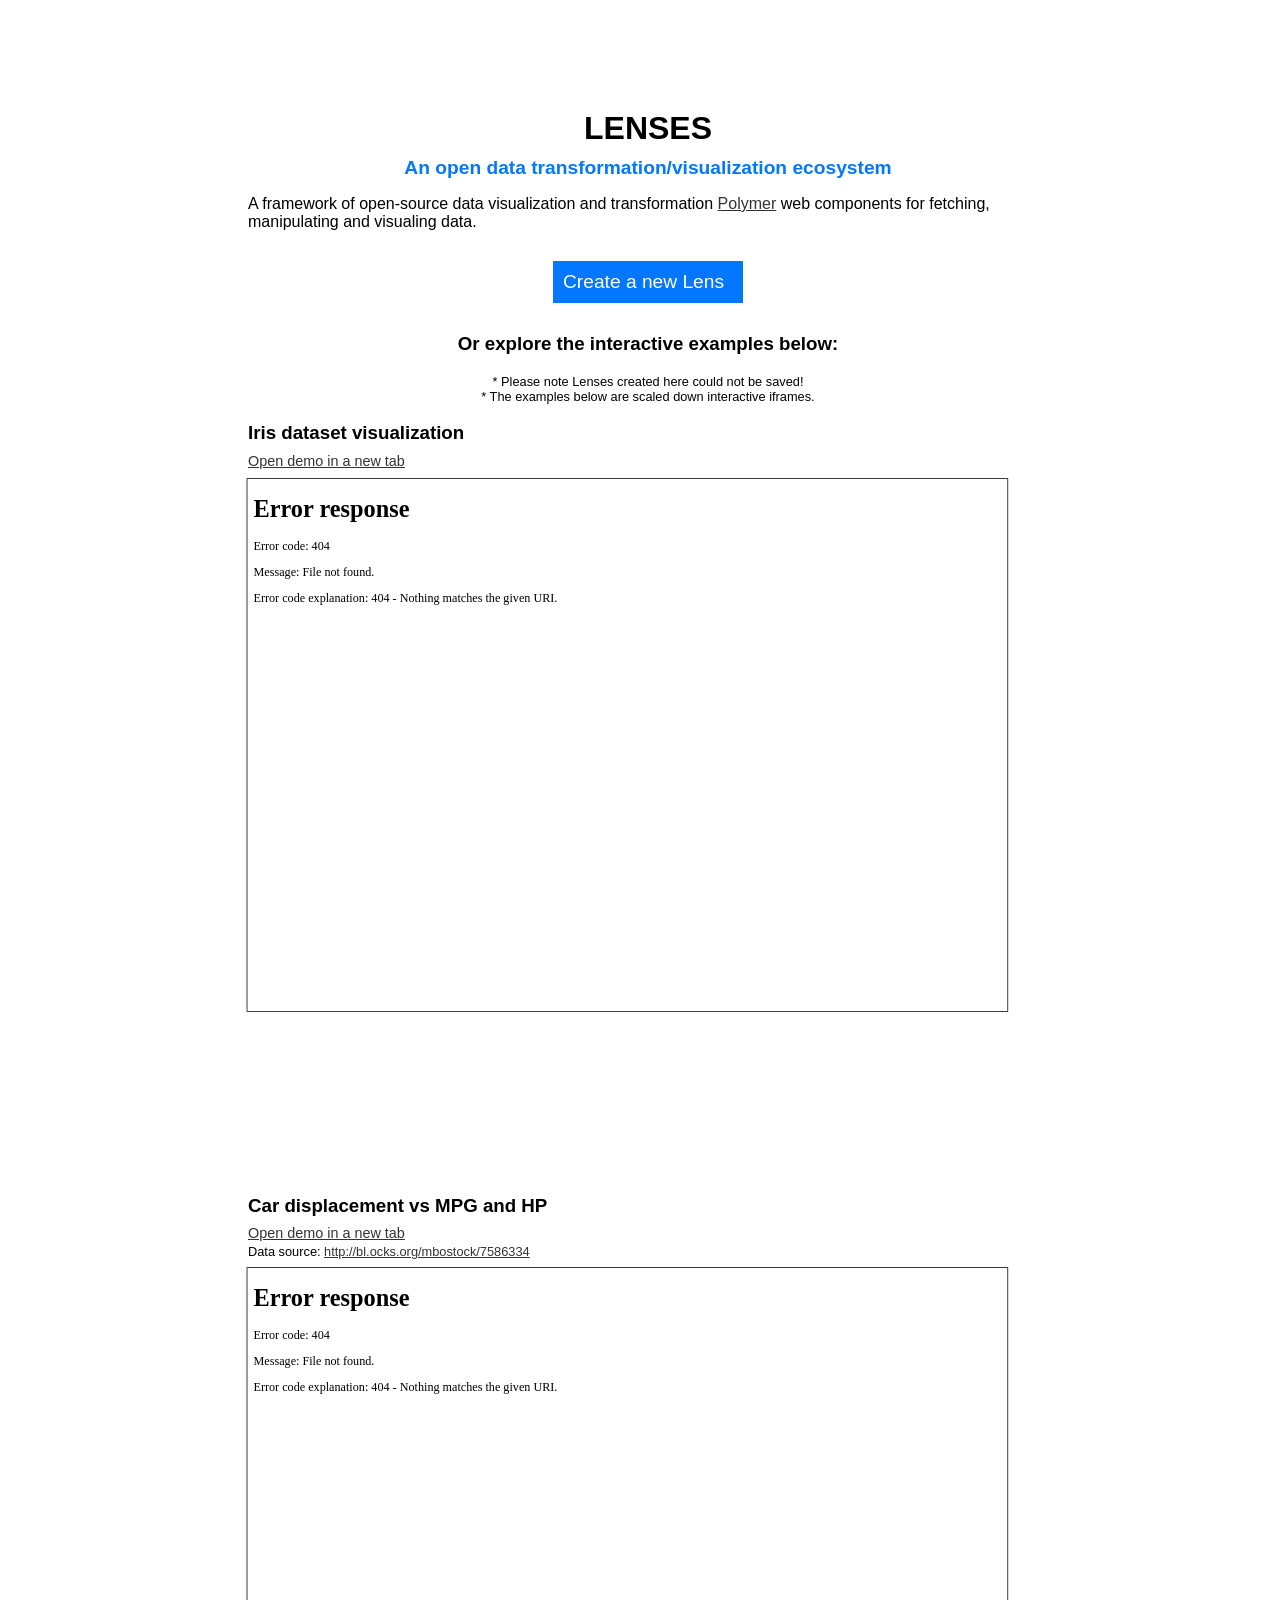
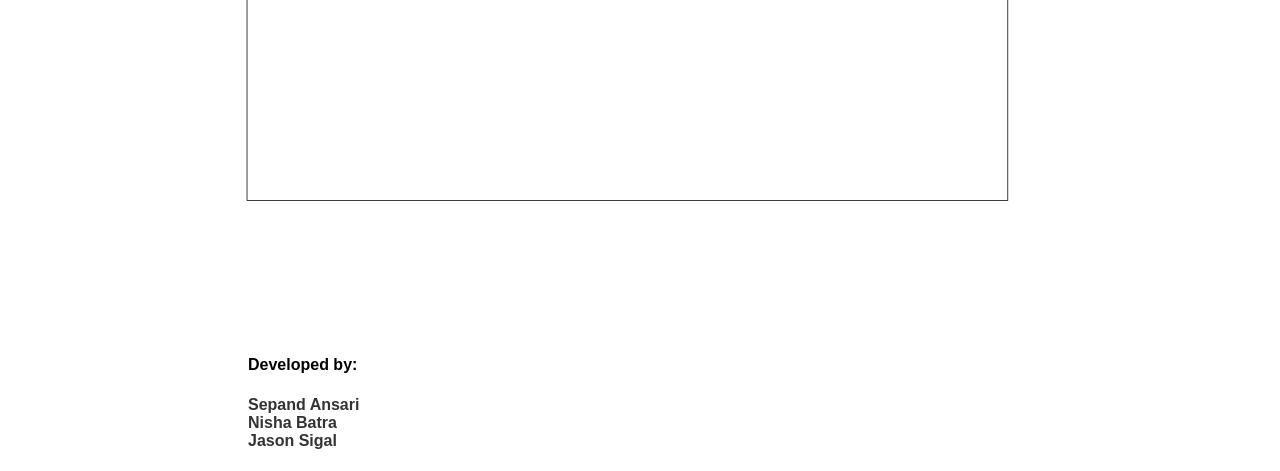
==== index.html @ fa1a667d "start merging upstream, css tweaks, remove pathObserver in _connectAttributes" ====
<!doctype html>
<html lang="">
  <head>
    <meta charset="utf-8">
    <meta name="viewport" content="width=device-width, initial-scale=1">
    <script src="../webcomponentsjs/webcomponents.js"></script>
    <link rel="import" href="../polymer/polymer.html">
    <link rel="import" href="../core-component-page/core-component-page.html">
    <style>
      html, body {width: 100%;}
      body {
        font-family: 'open-sans', arial, helvetica;
      }

      h1, h2 {
        text-align: center;
      }

      h1 {
        background: url(https://avatars3.githubusercontent.com/u/8629151?v=3&s=200) 50% 0 no-repeat;
        height: 125px;
        line-height: 7em;
        margin: 0.5em;
      }
      h2 {
        color: #0377FF;
        font-size: 1.2em;
        margin: 0;

      }

      a, a:hover, a:visited {
        color: #333;
      }

      .lens-example {
        width: 1000px;
        height: 700px;
        border: 1px solid black;
        transform: scale(0.76) translate(0,0) translate(-160px, -100px);
      }
      .container {
        width: 800px;
        margin: 0 auto;
      }
      .examples {
        width: 800px;
        padding: 0;
        margin: 0 auto;
        list-style: none;
      }
      .examples h3 {
        margin-bottom: .4em;
      }
      .examples .info {
        font-size: 0.8em;
        margin-top: 2px;
      }
      h3.explore {
        text-align: center;
      }
      .create, .create:visited, .create:hover {
        padding: 10px;
        background-color: #0377FF;
        color: #FFF;
        text-decoration: none;
        margin: 30px auto;
        width: 170px;
        display: block;
        font-size: 1.2em;

      }
      .notice {
        font-size: 0.8em;
        text-align: center;
        

      }
      .open-demo, .open-demo:hover, .open-demo:visited {
        color: #333;
        text-decoration: underline;
        font-size: 0.9em;
      }

      ul {
        padding: 0;
        list-style: none;
      }
      .developed {
        margin-top: -30px;
      }
      .developed a {
        text-decoration: none;
        color: #333;
      }

      @media (max-width: 750px) {
        .container {
          width: 90%;
        }
        .lens-example {
          width: 1000px;
          height: 700px;
          border: 1px solid black;
          transform: scale(0.4) translate(0,0) translate(-750px, -500px);
        }


      }

    </style>
  </head>
  <body unresolved>
    <div class="container">
      <h1>LENSES</h1>
      <h2>An open data transformation/visualization ecosystem</h2>

      <p>
        A framework of open-source data visualization and transformation <a href="https://www.polymer-project.org">Polymer</a> web components
        for fetching, manipulating and visualing data.
      </p>
      <a href="demo.html" class="create" target="_blank">Create a new Lens</a>

      <h3 class="explore">Or explore the <b>interactive</b> examples below:</h3>
      <div class="notice">* Please note Lenses created here could not be saved!</div>
      <div class="notice">* The examples below are scaled down interactive iframes.</div>
      <ul class="examples">
        <li>
          <h3>Iris dataset visualization</h3>
          <a href="demo-iris.html" class="open-demo" target="_blank">Open demo in a new tab</a>
          <iframe src="demo-iris.html" class="lens-example"></iframe>
        </li>
        <li>
          <h3>Car displacement vs MPG and HP</h3>
          <a href="demo-cars.html" class="open-demo" target="_blank">Open demo in a new tab</a>
          <div class="info">Data source: <a href="http://bl.ocks.org/mbostock/7586334" target="_blank">http://bl.ocks.org/mbostock/7586334</a></div>
          <iframe src="demo-cars.html" class="lens-example"></iframe>
        </li>
      </ul>
      <div class="developed">
        <h4>Developed by:<h4>
        <ul>
          <li><a href="http://github.com/sepans">Sepand Ansari</a>
          <li><a href="http://github.com/nishacodes">Nisha Batra</a>
          <li><a href="http://github.com/therewasaguy">Jason Sigal</a>
        </ul>
      </div>
    </div>
  </body>
</html>
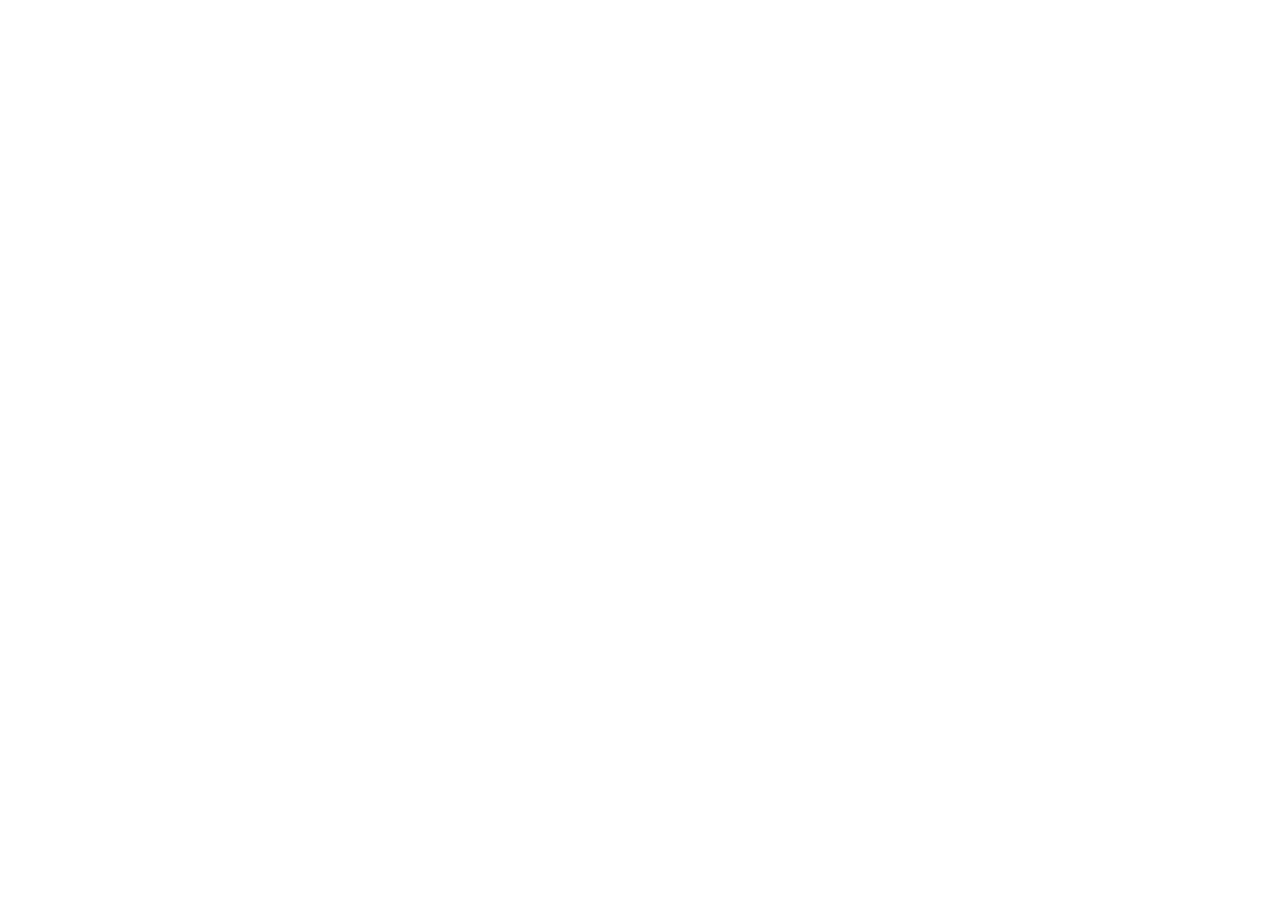
==== commit e12086ec: "Merge pull request #1 from olosmusic/polymerOne Polymer one" ====
--- a/index.html
+++ b/index.html
@@ -3,13 +3,16 @@
   <head>
     <meta charset="utf-8">
     <meta name="viewport" content="width=device-width, initial-scale=1">
+    <meta http-equiv="refresh" content="0; url=./demo" />
+
     <script src="../webcomponentsjs/webcomponents.js"></script>
     <link rel="import" href="../polymer/polymer.html">
     <link rel="import" href="../core-component-page/core-component-page.html">
+
     <style>
       html, body {width: 100%;}
       body {
-        font-family: 'open-sans', arial, helvetica;
+/*        font-family: 'open-sans', arial, helvetica;
       }
 
       h1, h2 {
@@ -106,12 +109,14 @@
         }
 
 
-      }
+      }*/
 
     </style>
   </head>
   <body unresolved>
-    <div class="container">
+<!--     <div class="container">
+
+      Olos is a fork of 
       <h1>LENSES</h1>
       <h2>An open data transformation/visualization ecosystem</h2>
 
@@ -119,24 +124,7 @@
         A framework of open-source data visualization and transformation <a href="https://www.polymer-project.org">Polymer</a> web components
         for fetching, manipulating and visualing data.
       </p>
-      <a href="demo.html" class="create" target="_blank">Create a new Lens</a>
 
-      <h3 class="explore">Or explore the <b>interactive</b> examples below:</h3>
-      <div class="notice">* Please note Lenses created here could not be saved!</div>
-      <div class="notice">* The examples below are scaled down interactive iframes.</div>
-      <ul class="examples">
-        <li>
-          <h3>Iris dataset visualization</h3>
-          <a href="demo-iris.html" class="open-demo" target="_blank">Open demo in a new tab</a>
-          <iframe src="demo-iris.html" class="lens-example"></iframe>
-        </li>
-        <li>
-          <h3>Car displacement vs MPG and HP</h3>
-          <a href="demo-cars.html" class="open-demo" target="_blank">Open demo in a new tab</a>
-          <div class="info">Data source: <a href="http://bl.ocks.org/mbostock/7586334" target="_blank">http://bl.ocks.org/mbostock/7586334</a></div>
-          <iframe src="demo-cars.html" class="lens-example"></iframe>
-        </li>
-      </ul>
       <div class="developed">
         <h4>Developed by:<h4>
         <ul>
@@ -145,6 +133,6 @@
           <li><a href="http://github.com/therewasaguy">Jason Sigal</a>
         </ul>
       </div>
-    </div>
+    </div> -->
   </body>
 </html>
